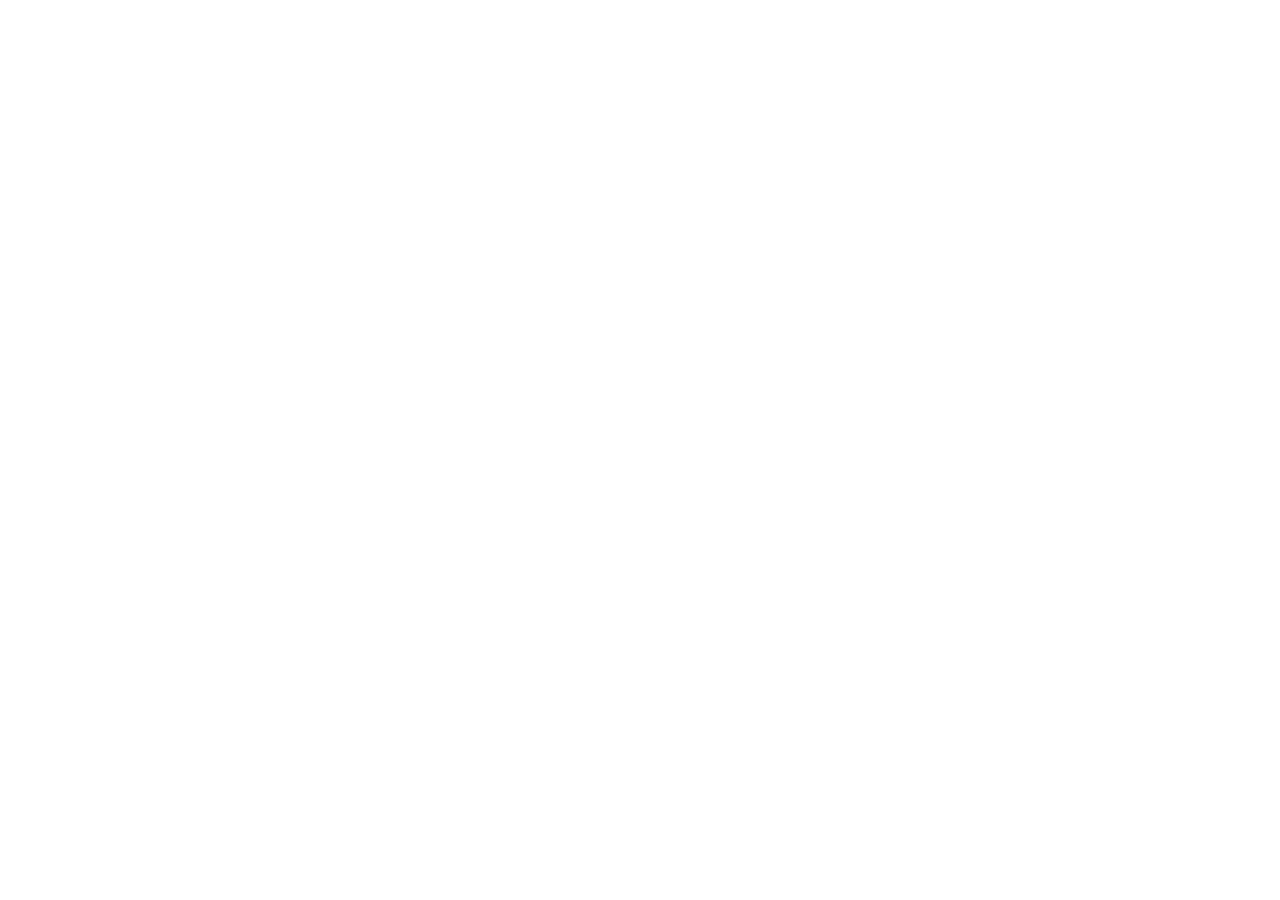
==== index.html @ 7f071a65 "added name "r6 character info"" ====
<!DOCTYPE html>
<html lang="en">
<head>
    <meta charset="UTF-8">
    <meta name="viewport" content="width=device-width, initial-scale=1.0">
    <title>R6 Character Info</title>
</head>
<body>
    
</body>
</html>
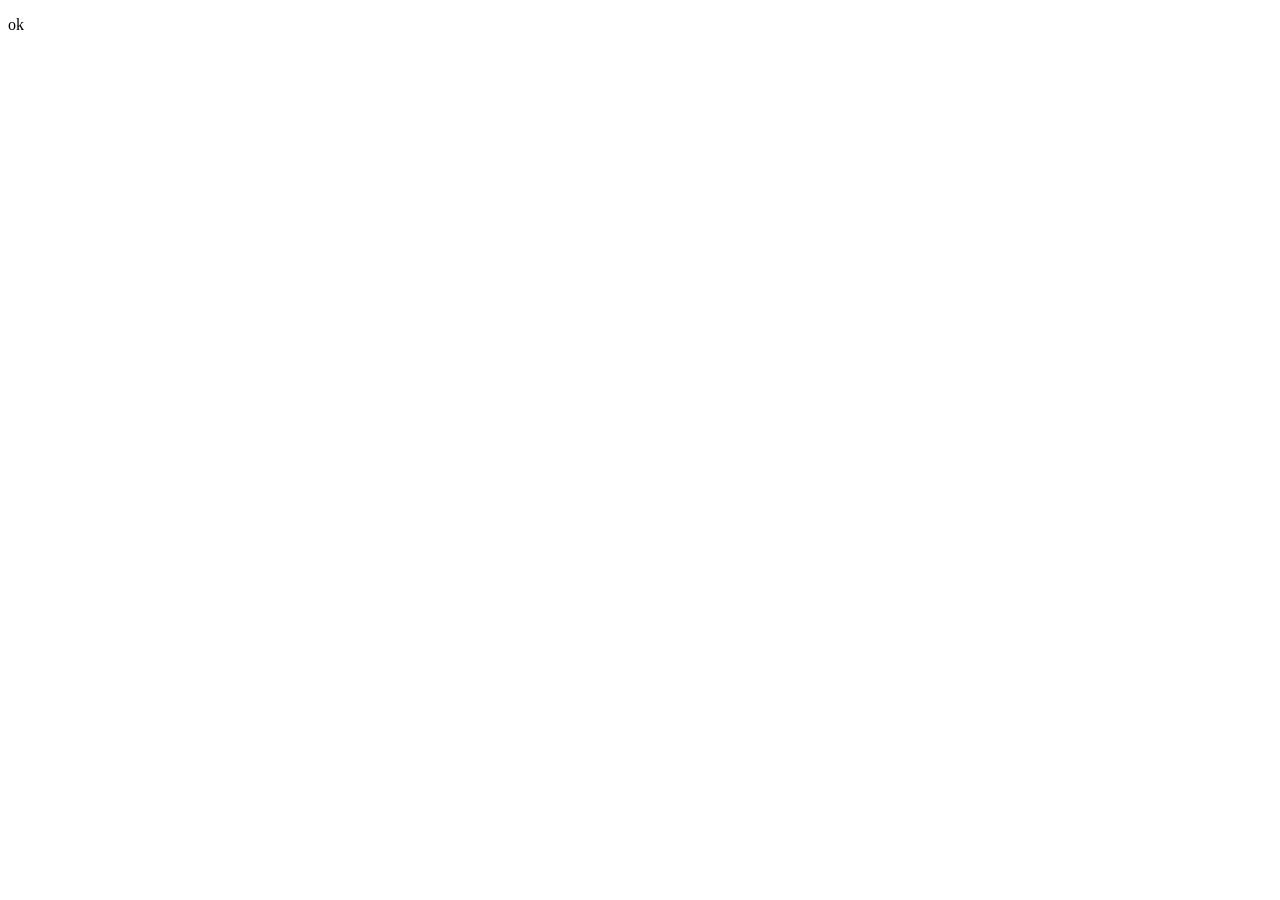
==== commit c6db76d5: "la til test p tekst "ok"" ====
--- a/index.html
+++ b/index.html
@@ -6,6 +6,6 @@
     <title>R6 Character Info</title>
 </head>
 <body>
-    
+    <p>ok</p>
 </body>
 </html>
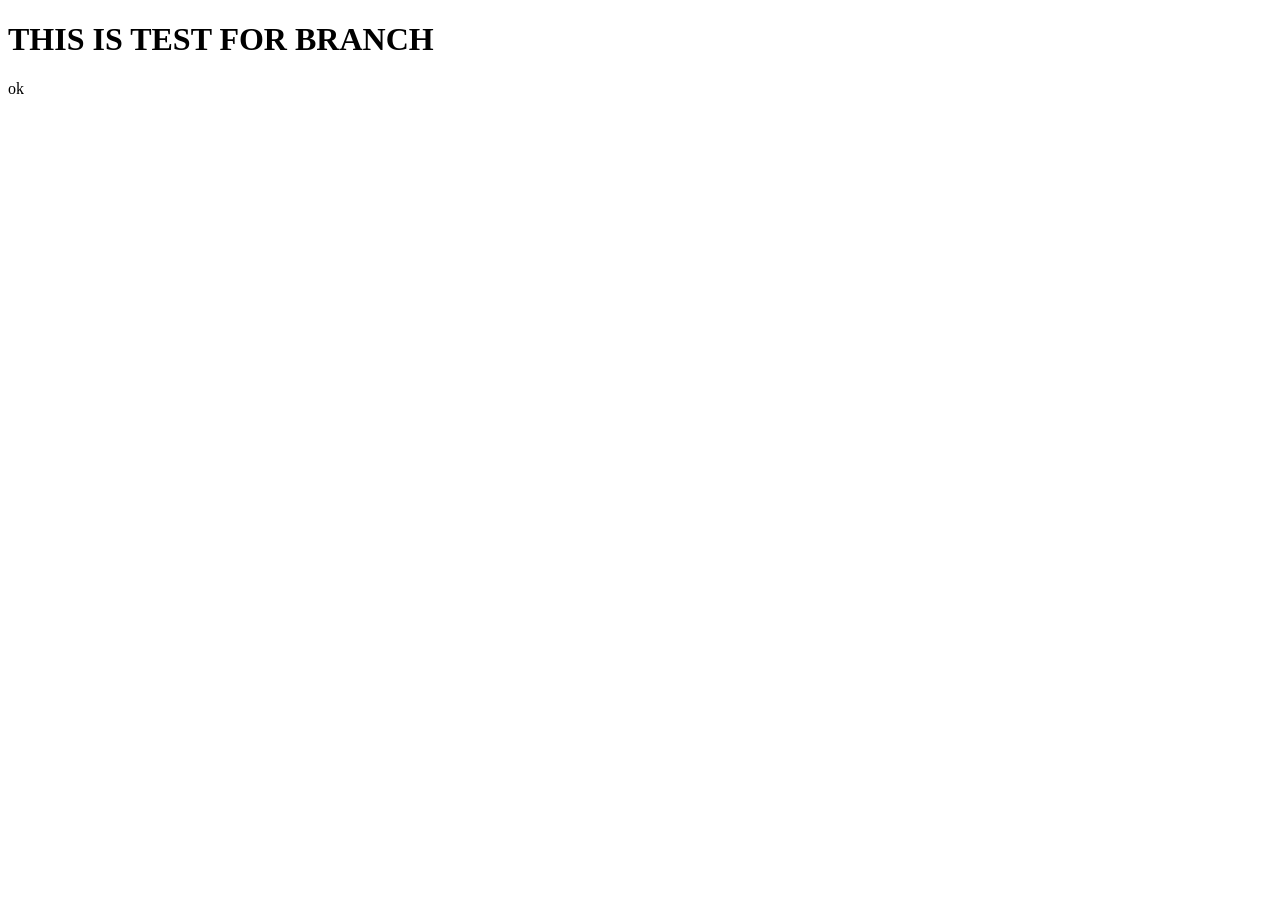
==== commit f28ded90: "TEST H1 BRANCH TEXT" ====
--- a/index.html
+++ b/index.html
@@ -6,6 +6,7 @@
     <title>R6 Character Info</title>
 </head>
 <body>
+    <h1>THIS IS TEST FOR BRANCH</h1>
     <p>ok</p>
 </body>
 </html>
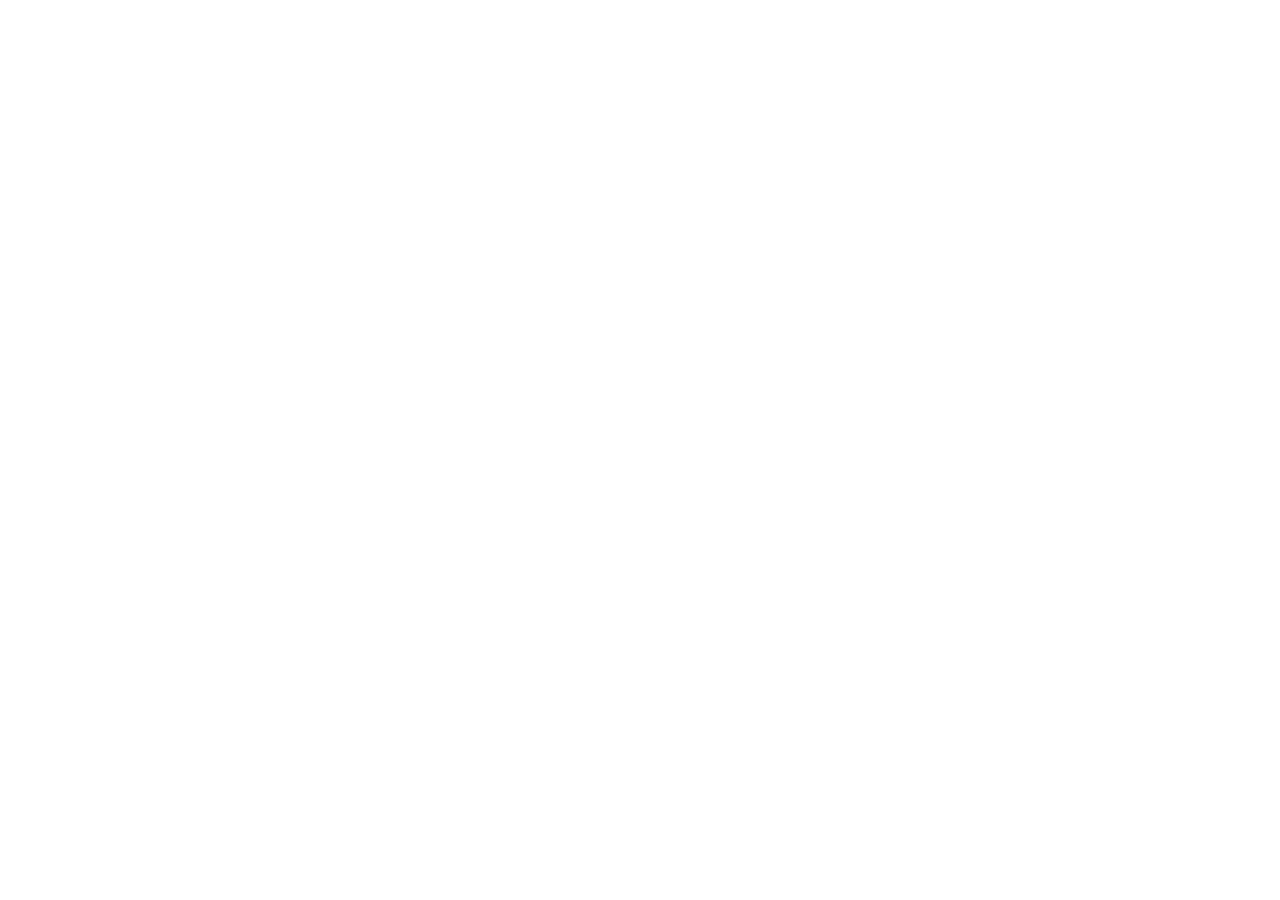
==== commit 0e7c2a7e: "byttet fra r6 info til overwatch info, dersom det ikke er noe r6 info API. fjernet også test P tekst" ====
--- a/index.html
+++ b/index.html
@@ -3,10 +3,9 @@
 <head>
     <meta charset="UTF-8">
     <meta name="viewport" content="width=device-width, initial-scale=1.0">
-    <title>R6 Character Info</title>
+    <title>Overwatch Characters info</title>
 </head>
 <body>
-    <h1>THIS IS TEST FOR BRANCH</h1>
-    <p>ok</p>
+   
 </body>
 </html>
